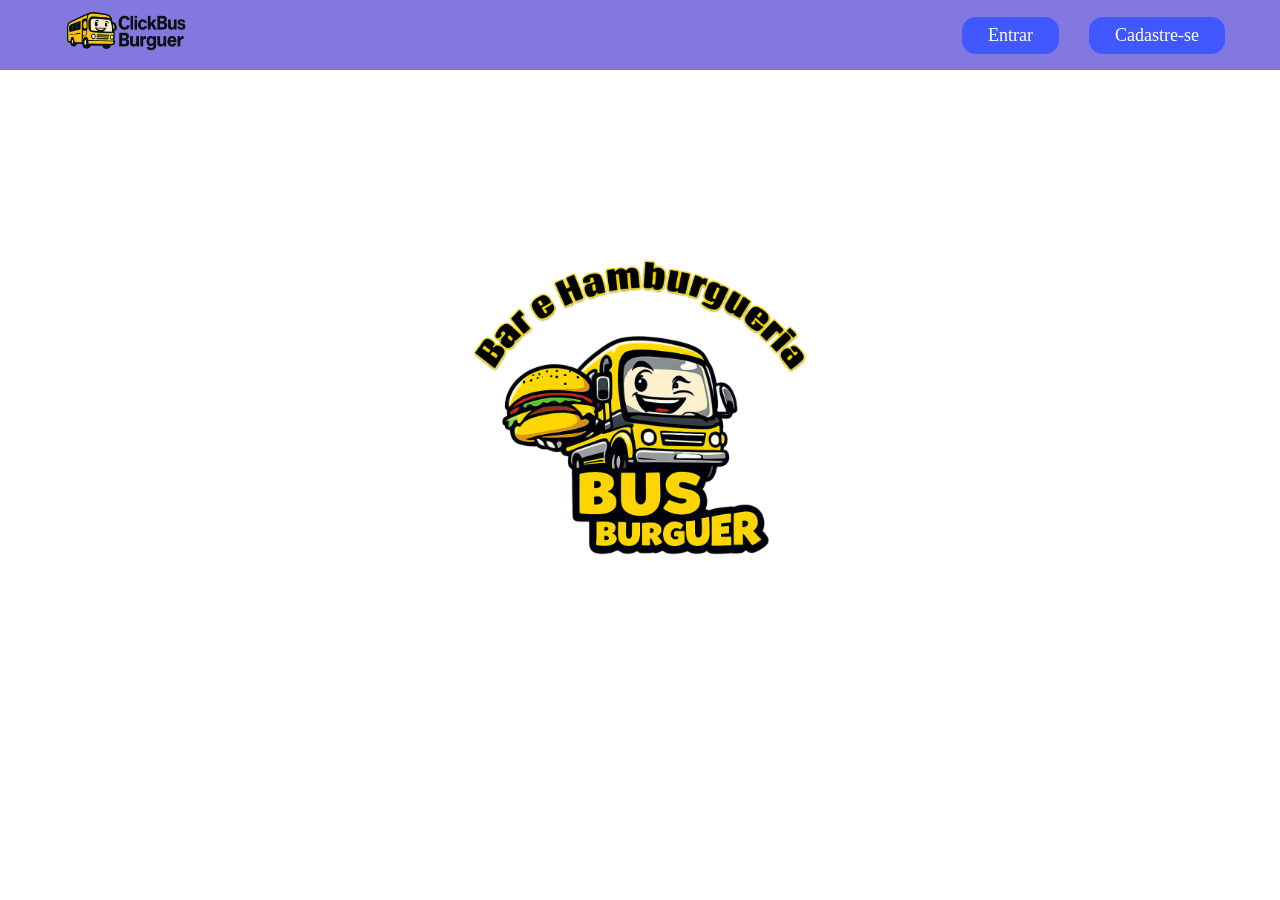
==== index.html @ 44af4b9b "feat: implementação inicial da Sprint 1" ====
<!doctype html>
<html lang="pt-BR">
  <head>
    <meta charset="UTF-8" />
    <meta name="viewport" content="width=device-width, initial-scale=1.0" />
    <title>ClickBus Burguer</title>
    <link rel="stylesheet" href="css/home.css" />
  </head>
  <body>
    <div class="container">
      <header class="topo">
        <img src="img/logo-topo.png" alt="ClickBus Burguer" class="logo-topo" />

        <nav class="menu">
          <a href="login.html">Entrar</a>
          <a href="cadastro.html">Cadastre-se</a>
        </nav>
      </header>

      <main class="principal">
        <h1>Mais que hambúrguer, uma viagem de sabor!</h1>

        <img
          src="img/logo-principal.png"
          alt="Bus Burguer"
          class="logo-principal"
        />
      </main>
    </div>
  </body>
</html>
---- css/home.css ----
* {
  margin: 0;
  padding: 0;
  box-sizing: border-box;
}

html,
body {
  width: 100%;
  min-height: 100%;
  font-family: Arial, sans-serif;
  background-color: white;
}

.container {
  width: 100%;
  min-height: 100vh;
  background-image: url("../img/Fundo.png");
  background-size: cover;
  background-position: center;
  background-repeat: no-repeat;
}

/* Barra igual à tela de login */
.topo {
  height: 70px;
  background-color: #8278df;
  display: flex;
  align-items: center;
  justify-content: space-between;
  padding: 0 55px;
}

.logo-topo {
  width: 145px;
}

.menu {
  display: flex;
  gap: 30px;
}

.menu a {
  background-color: #4157ff;
  color: white;
  text-decoration: none;
  font-family: Georgia, serif;
  font-size: 18px;
  padding: 8px 26px;
  border-radius: 14px;
}

.menu a:hover {
  background-color: #263cff;
}

/* Conteúdo da página inicial */
.principal {
  min-height: calc(100vh - 70px);
  display: flex;
  flex-direction: column;
  align-items: center;
  padding-top: 75px;
}

.principal h1 {
  color: white;
  font-family: Georgia, serif;
  font-size: 38px;
  font-weight: normal;
  text-align: center;
  margin-bottom: 55px;
}

.logo-principal {
  width: 380px;
  max-width: 80%;
}
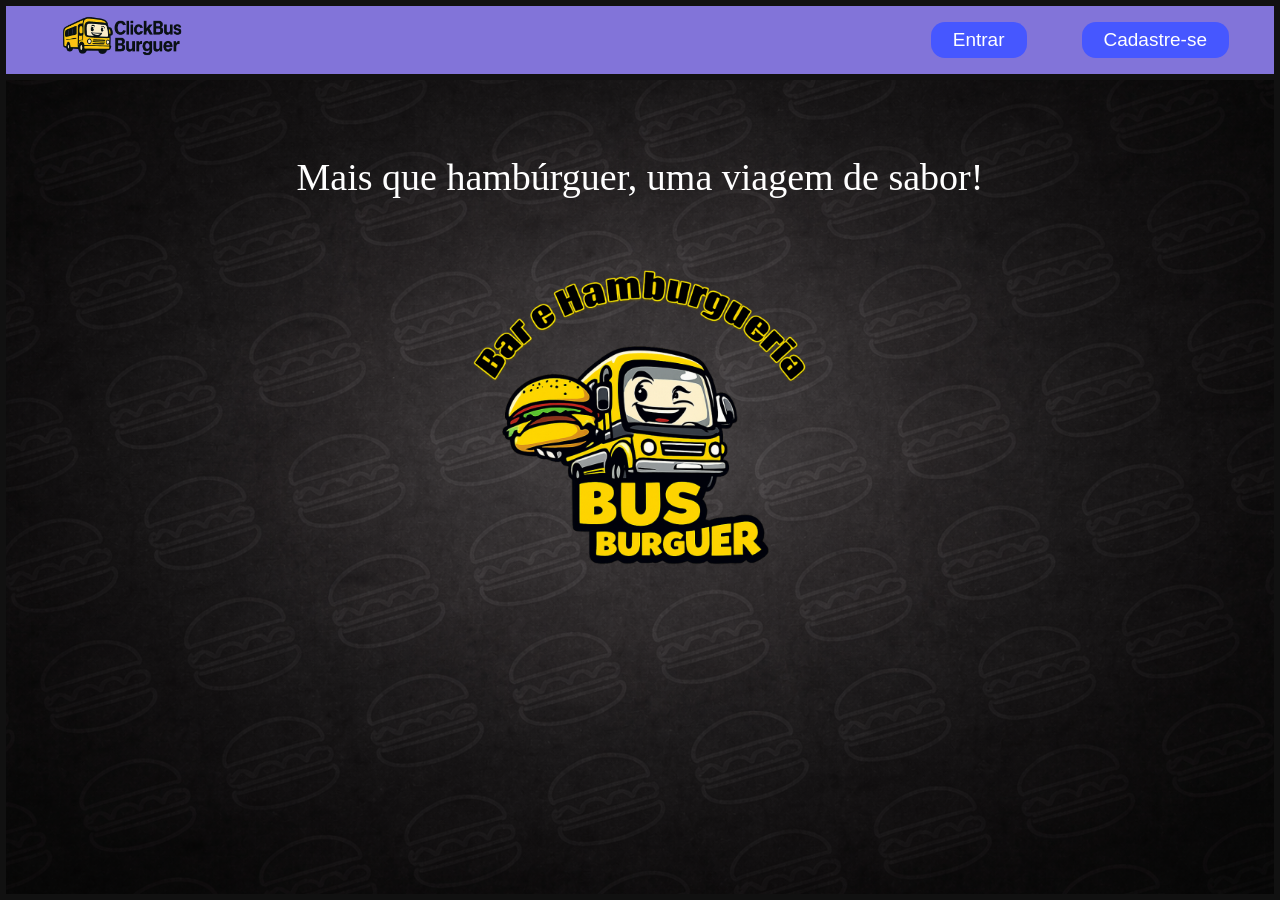
==== commit 554d3e6e: "Entrega Sprint 2 - evolução do MVP" ====
--- a/index.html
+++ b/index.html
@@ -4,12 +4,20 @@
     <meta charset="UTF-8" />
     <meta name="viewport" content="width=device-width, initial-scale=1.0" />
     <title>ClickBus Burguer</title>
+    <link rel="stylesheet" href="css/global.css" />
     <link rel="stylesheet" href="css/home.css" />
   </head>
+
   <body>
     <div class="container">
       <header class="topo">
-        <img src="img/logo-topo.png" alt="ClickBus Burguer" class="logo-topo" />
+        <a href="index.html" class="area-logo">
+          <img
+            src="img/logo-topo.png"
+            alt="ClickBus Burguer"
+            class="logo-topo"
+          />
+        </a>
 
         <nav class="menu">
           <a href="login.html">Entrar</a>
--- a/css/global.css
+++ b/css/global.css
@@ -0,0 +1,116 @@
+* {
+  margin: 0;
+  padding: 0;
+  box-sizing: border-box;
+}
+
+body {
+  background-color: #111;
+  color: #fff;
+  font-family: Georgia, "Times New Roman", serif;
+}
+
+/* CABEÇALHO PADRÃO DO SITE */
+
+.topo {
+  width: 100%;
+  height: 80px;
+  background-color: #8274d9;
+  border: 6px solid #111;
+  display: flex;
+  align-items: center;
+  justify-content: space-between;
+  padding: 0 45px;
+}
+
+.area-logo {
+  display: flex;
+  align-items: center;
+  text-decoration: none;
+}
+
+.area-logo img,
+.logo-topo,
+.logo-area img {
+  width: 145px;
+  height: auto;
+  display: block;
+}
+
+/* MENU DO TOPO */
+
+.menu {
+  display: flex;
+  align-items: center;
+  gap: 55px;
+}
+
+.menu a {
+  background-color: #4657ff;
+  color: #fff;
+  text-decoration: none;
+  padding: 7px 22px;
+  border-radius: 14px;
+  font-size: 19px;
+  transition: 0.3s;
+}
+
+.menu a:hover {
+  background-color: #2637d9;
+  transform: scale(1.05);
+}
+
+/* BOTÃO VOLTAR PADRÃO */
+
+.botao-voltar {
+  background-color: #ff8c00;
+  color: #111;
+  text-decoration: none;
+  padding: 7px 22px;
+  border-radius: 14px;
+  font-size: 19px;
+  font-family: Arial, sans-serif;
+  display: inline-block;
+  transition: 0.3s;
+  border: none;
+  cursor: pointer;
+}
+
+.botao-voltar:hover {
+  background-color: #e67c00;
+  transform: scale(1.05);
+}
+
+/* RESPONSIVO GERAL */
+
+@media (max-width: 768px) {
+  .topo {
+    height: auto;
+    min-height: 80px;
+    flex-direction: column;
+    gap: 15px;
+    padding: 15px;
+  }
+
+  .area-logo img,
+  .logo-topo,
+  .logo-area img {
+    width: 125px;
+  }
+
+  .menu {
+    gap: 15px;
+    flex-wrap: wrap;
+    justify-content: center;
+  }
+
+  .menu a {
+    font-size: 18px;
+    padding: 8px 18px;
+  }
+
+  .botao-voltar {
+    font-size: 16px;
+    padding: 7px 16px;
+  }
+}
--- a/css/home.css
+++ b/css/home.css
@@ -1,62 +1,27 @@
-* {
-  margin: 0;
-  padding: 0;
-  box-sizing: border-box;
-}
-
 html,
 body {
   width: 100%;
   min-height: 100%;
   font-family: Arial, sans-serif;
-  background-color: white;
+  background-color: #111;
 }
 
 .container {
   width: 100%;
   min-height: 100vh;
-  background-image: url("../img/Fundo.png");
+  background-image: url("../img/fundo.png");
   background-size: cover;
   background-position: center;
   background-repeat: no-repeat;
 }
 
-/* Barra igual à tela de login */
-.topo {
-  height: 70px;
-  background-color: #8278df;
-  display: flex;
-  align-items: center;
-  justify-content: space-between;
-  padding: 0 55px;
-}
+/* CONTEÚDO DA PÁGINA INICIAL */
 
-.logo-topo {
-  width: 145px;
-}
-
-.menu {
-  display: flex;
-  gap: 30px;
-}
-
-.menu a {
-  background-color: #4157ff;
-  color: white;
-  text-decoration: none;
-  font-family: Georgia, serif;
-  font-size: 18px;
-  padding: 8px 26px;
-  border-radius: 14px;
-}
-
-.menu a:hover {
-  background-color: #263cff;
-}
-
-/* Conteúdo da página inicial */
 .principal {
-  min-height: calc(100vh - 70px);
+  min-height: calc(100vh - 80px);
+  border-left: 6px solid #111;
+  border-right: 6px solid #111;
+  border-bottom: 6px solid #111;
   display: flex;
   flex-direction: column;
   align-items: center;
@@ -65,7 +30,7 @@
 
 .principal h1 {
   color: white;
-  font-family: Georgia, serif;
+  font-family: Georgia, "Times New Roman", serif;
   font-size: 38px;
   font-weight: normal;
   text-align: center;
@@ -75,4 +40,21 @@
 .logo-principal {
   width: 380px;
   max-width: 80%;
+  height: auto;
+  display: block;
 }
+
+@media (max-width: 700px) {
+  .principal {
+    padding-top: 45px;
+  }
+
+  .principal h1 {
+    font-size: 30px;
+    padding: 0 15px;
+  }
+
+  .logo-principal {
+    width: 300px;
+  }
+}
